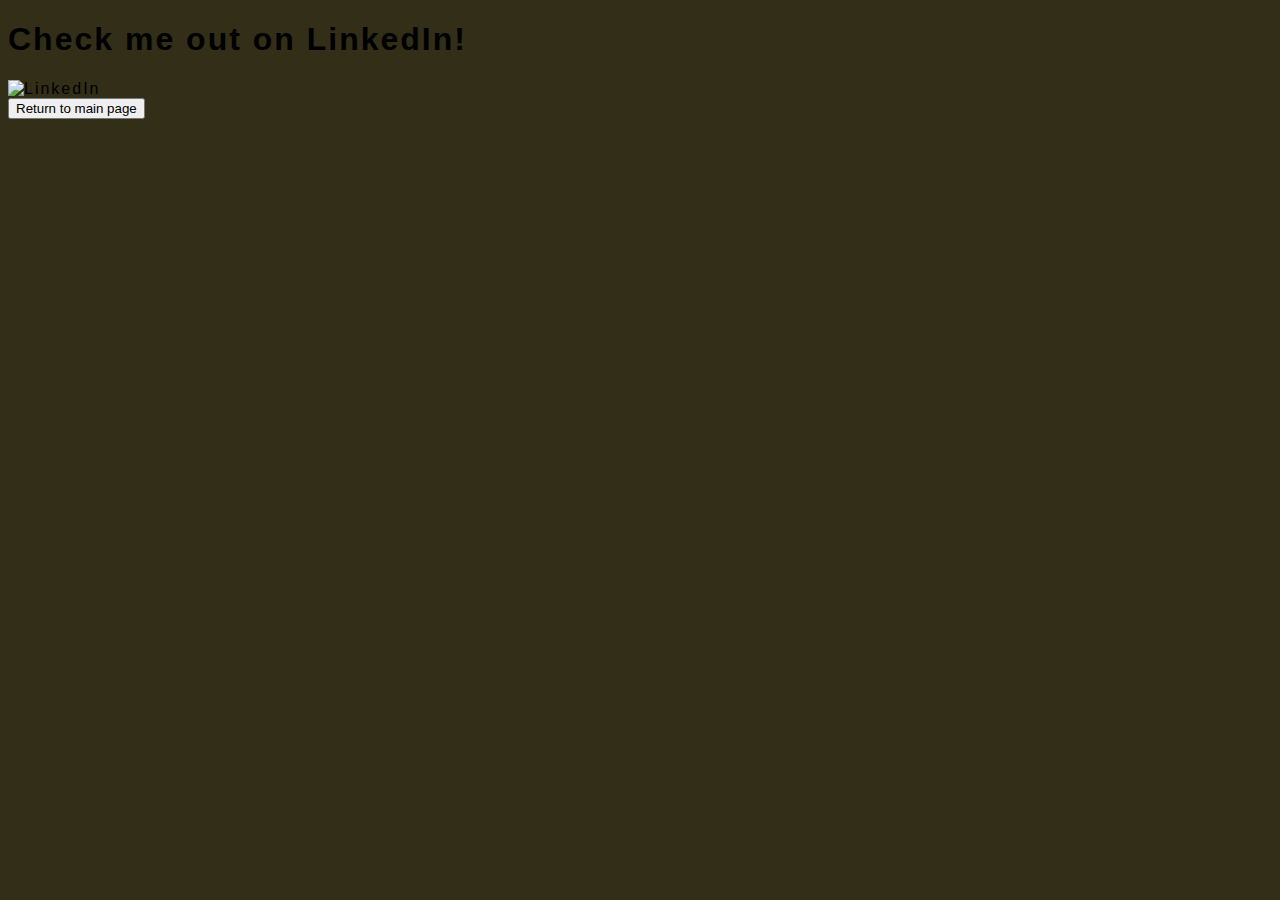
==== contact.html @ ef6aeabe "added files from local repo to remote repo" ====
<!DOCTYPE html>
<html lang="en">
<head>
    <meta charset="UTF-8">
    <meta name="viewport" content="width=device-width, initial-scale=1.0">
    <title>Document</title>
    <link rel="stylesheet" href="styles.css">
</head>
<body>
    <h1>Check me out on LinkedIn!</h1>
    <img id="LinkedIn-logo" src="https://freelogopng.com/images/all_img/1656994981linkedin-icon-png.png" alt="LinkedIn">
    <a href="" alt="My LinkedIn!"></a>

    <div>
        <a href="index.html" Hero page>
        <button id="return-button" onclick=""> Return to main page </button>
    </div>
</body>
</html>
---- styles.css ----
/*

#23395B blue
#828A95 grey-blue
#FFFFFF white
#8A817C grey
#4C2E05 brown
#322E18 black

*/

body {
    background: #322E18;
    font-family:'Segoe UI', Tahoma, Geneva, Verdana, sans-serif;
    letter-spacing: 2px; 
}

#hero {
    text-align: center;
    padding: 5rem;
    /* 1rem = default font size on user's browser
    1rem = 10px
    rem is far better for accessibility!! */
}

/* carot will select every h3 that is one level into the div */
#hero > h3 {
    margin-top: 0;
}

#hero h1 {
    margin-bottom: 0;
    font-size: 40px;
    color:#23395B;
    padding-left: 10px;
}

#hero img {
    border-radius: 20px;
}

#hero > p {
    letter-spacing: 1px;
}

#hero p {
    line-height: 30px;
}

hr {
    border-radius: 100%;
    width: 50%;
    /* when using percent, it's percent of the parent container!! */

    margin: auto;
}

#experience-title {
    text-align: center;
}

#experience-container {
    display: flex;
    flex-wrap: wrap;
    justify-content: space-around;
}

.experience {
    width: 70rem;
    margin: auto;
    padding: 2rem;
    border-width: 3px;
    border-style: dashed;
    /* dotted */

    margin-bottom: 2rem;
    border-radius: 2px;
    color: #322E18;
    border-color: #8A817C;
    background-color: #FFFFFF;
}

#LinkedIn-logo {
    width: 20rem;
}
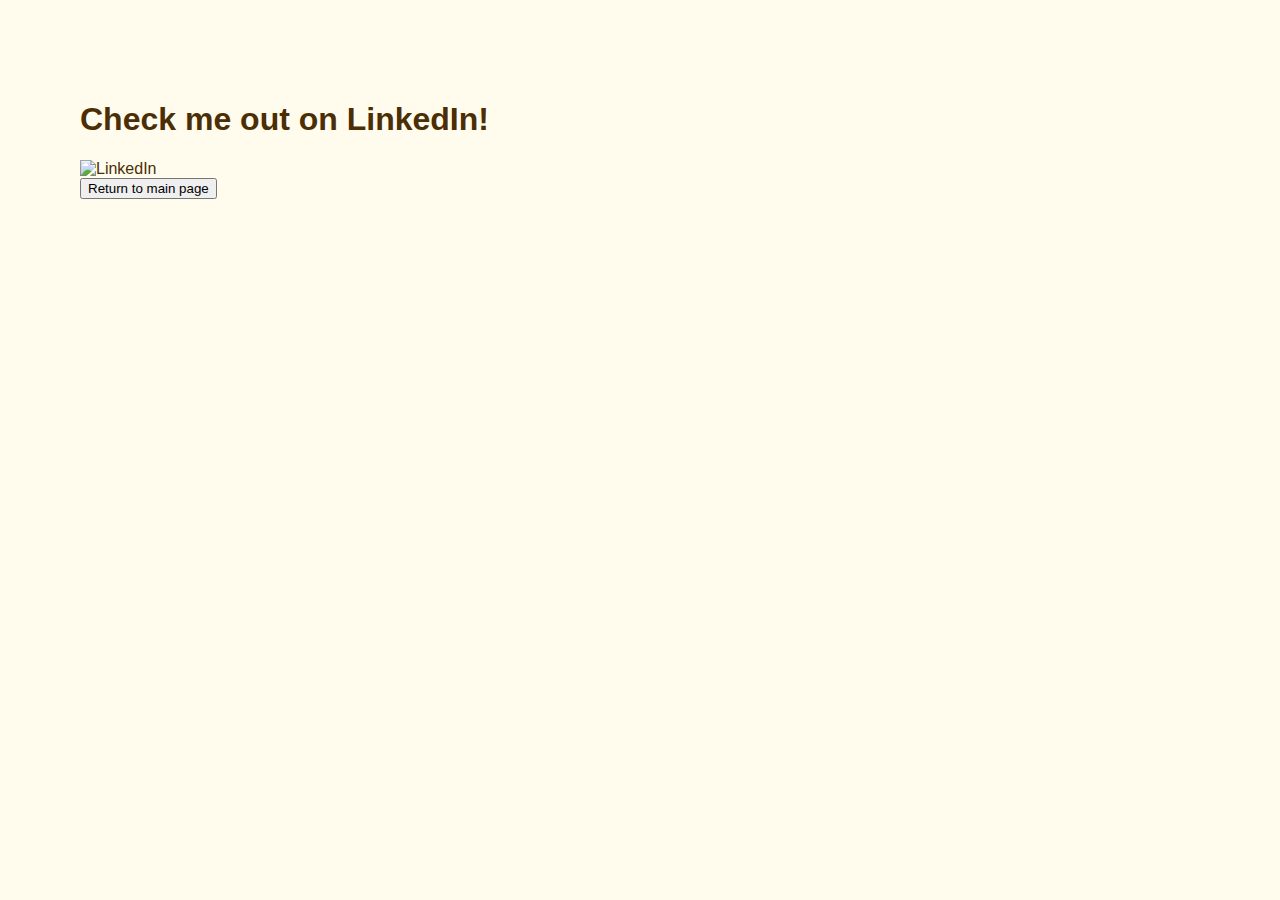
==== commit 79fd55ce: "updated pfp and cleaned up color scheme" ====
--- a/contact.html
+++ b/contact.html
@@ -1,3 +1,5 @@
+<!-- not to be used currently -->
+
 <!DOCTYPE html>
 <html lang="en">
 <head>
--- a/styles.css
+++ b/styles.css
@@ -7,22 +7,56 @@
 #4C2E05 brown
 #322E18 black
 
+#fffced cream-colored
+
 */
 
 body {
-    background: #322E18;
-    font-family:'Segoe UI', Tahoma, Geneva, Verdana, sans-serif;
-    letter-spacing: 2px; 
+    margin: 0;
+    padding: 5rem;
+    background: #fffced;
+    font-family: 'Roboto', sans-serif;
+    /* letter-spacing: 2px; */
+    color: #4C2E05;
+}
+
+nav {
+    background: #23395B;
+    padding: 1rem;
+    text-align: center;
+    position: fixed;
+    width: 100%;
+    top: 0;
+    left: 0;
+    
+    z-index: 1000;
+}
+
+nav ul li {
+    display: inline;
+    margin: 1rem;
+}
+
+nav ul li a {
+    color: #fffced;
+    font-weight: bold;
 }
 
 #hero {
-    text-align: center;
-    padding: 5rem;
+    display: flex;
+    justify-content: center;
+    align-items: center;
+    text-align: left;
+    padding: 2rem;
     /* 1rem = default font size on user's browser
     1rem = 10px
     rem is far better for accessibility!! */
 }
 
+.hero-text {
+    margin-left: 2rem; /* Add some space between the image and the text */
+}
+
 /* carot will select every h3 that is one level into the div */
 #hero > h3 {
     margin-top: 0;
@@ -30,13 +64,25 @@
 
 #hero h1 {
     margin-bottom: 0;
-    font-size: 40px;
-    color:#23395B;
-    padding-left: 10px;
+    font-size: 3rem;
+    color: #4C2E05;
+    padding-left: 0px;
+}
+
+#hero h2 {
+    font-size: 2rem;
+    color: #828A95;
+}
+
+#hero p {
+    font-size: 1.2rem;
+    line-height: 1.5;
 }
 
 #hero img {
-    border-radius: 20px;
+    border-radius: 30px;
+    padding: 2rem;
+    /* margin-top: 2rem; */
 }
 
 #hero > p {
@@ -49,10 +95,14 @@
 
 hr {
     border-radius: 100%;
-    width: 50%;
+    border: 1px;
+    border-style: solid;
+    border-color: #8A817C;
+    width: 100%;
     /* when using percent, it's percent of the parent container!! */
 
-    margin: auto;
+    /* margin: auto; */
+    margin-right: 2rem;
 }
 
 #experience-title {
@@ -63,6 +113,8 @@
     display: flex;
     flex-wrap: wrap;
     justify-content: space-around;
+
+    padding: 2rem;
 }
 
 .experience {
@@ -73,6 +125,7 @@
     border-style: dashed;
     /* dotted */
 
+    margin-top: 2rem;
     margin-bottom: 2rem;
     border-radius: 2px;
     color: #322E18;
@@ -80,6 +133,76 @@
     background-color: #FFFFFF;
 }
 
-#LinkedIn-logo {
+/* #LinkedIn-logo {
     width: 20rem;
+} */
+
+/* experimental additions for Contact area */
+
+#contact {
+    box-sizing: border-box;
+    background: #23395B;
+    padding: 2rem 0;
+    text-align: center;
+    width: 100%;
+    margin-top: 2rem;
+}
+
+#contact h2 {
+    font-size: 3rem;
+    /* background: #fffced; */
+    /* width: 20rem;
+    margin-left: 40rem;
+    margin-right: 30rem;
+    border-top: 5rem;
+    border-color: #fffced; */
+    color: #fffced;
+}
+
+#contact form {
+    display: flex;
+    flex-direction: column;
+    align-items: center;
+    padding: 0 2rem;
+}
+
+#contact label {
+    margin: 0.5rem 0;
+    color: #FFFFFF;
+}
+
+#contact input, #contact textarea {
+    padding: 0.5rem;
+    margin: 0.5rem 0;
+    border: none;
+    border-radius: 5px;
+    width: 80%;
+}
+
+#contact button {
+    padding: 0.5rem 2rem;
+    background: #8A817C;
+    color: #FFFFFF;
+    border: none;
+    border-radius: 5px;
+    cursor: pointer;
+}
+
+#send-button {
+    padding: 2rem;
+    background: #fffced;
+    color: #8A817C;
+    cursor: pointer;
+}
+
+footer {
+    background: #23395B;
+    color: #FFFFFF;
+    padding: 1rem;
+    text-align: center;
+}
+
+footer p {
+    background: #fffced;
+    color: #233958;
 }